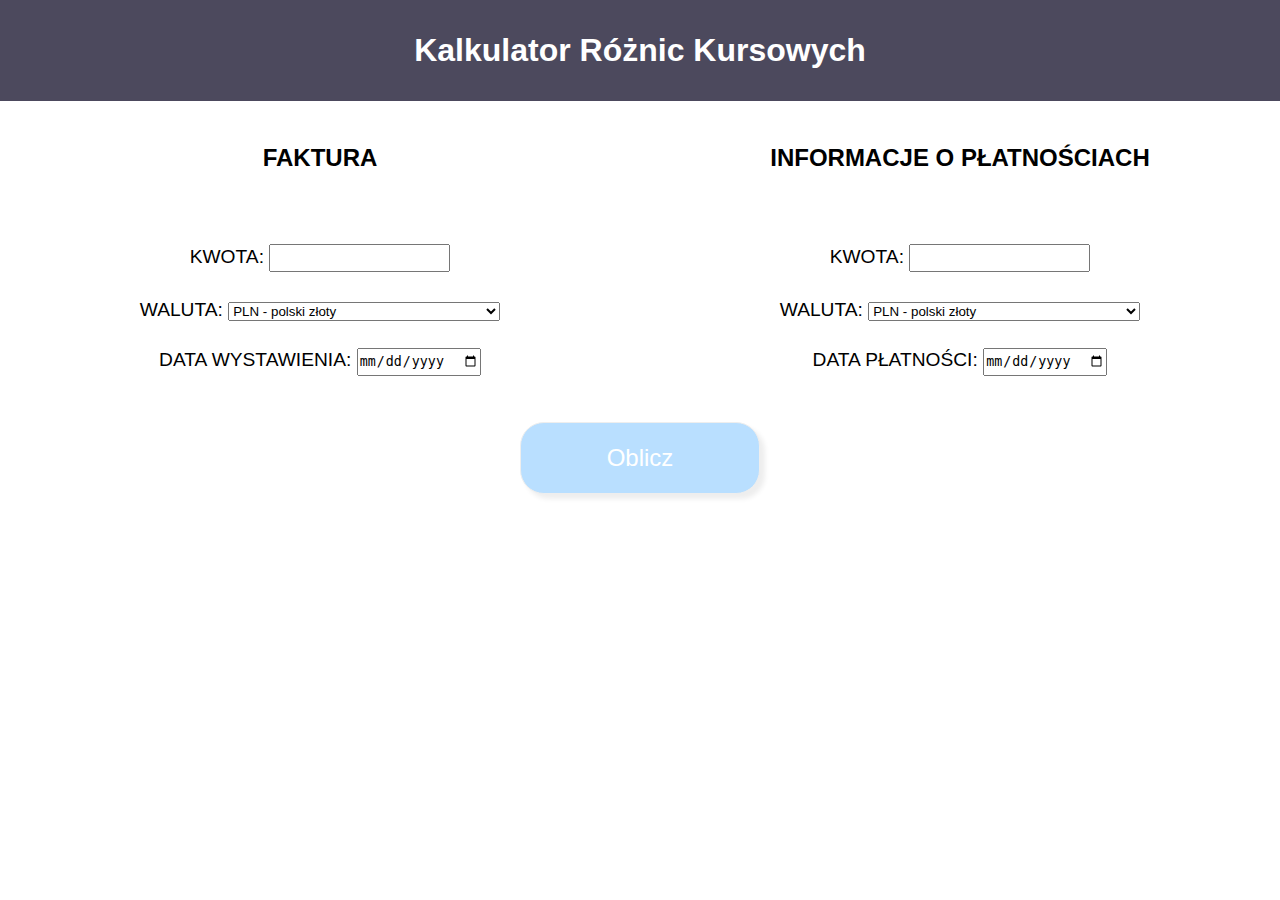
==== kalkulator_roznic_kursowych/index.html @ a262b42f "Add files via upload" ====
<!DOCTYPE html>
<html lang="pl-PL">
  <head>
    <meta charset="UTF-8" />
    <meta name="viewport" content="width=device-width, initial-scale=1.0" />
    <title>Kalkulator Różnic Kursowych</title>
    <link rel="stylesheet" href="style.css" />
  </head>
  <body>
    <header>
      <h1>Kalkulator Różnic Kursowych</h1>
    </header>
    <main>
      <form action="" method="post">
        <div class="main-container">
          <div class="invoice">
            <h2>FAKTURA</h2>
            <p>
              KWOTA:
              <input type="number" min="0.01" step="0.01" name="" id="" required/>
            </p>
            <p>
              WALUTA:
              <select name="" id="">
                <option value="PLN">PLN - polski złoty</option>
                <option value="AUD">AUD - dolar australijski</option>
                <option value="BGN">BGN - lew (Bułgaria)</option>
                <option value="BRL">BRL - real (Brazylia)</option>
                <option value="CAD">CAD - dolar kanadyjski</option>
                <option value="CHF">CHF - frank szwajcarski</option>
                <option value="CLP">CLP - peso chilijskie</option>
                <option value="CNY">CNY - yuan renminbi (Chiny)</option>
                <option value="CYP">CYP - funt cypryjski</option>
                <option value="CZK">CZK - korona czeska</option>
                <option value="DKK">DKK - korona duńska</option>
                <option value="EEK">EEK - korona estońska</option>
                <option value="EUR">EUR - euro</option>
                <option value="GBP">GBP - funt szterling</option>
                <option value="HKD">HKD - dolar Hongkongu</option>
                <option value="HRK">HRK - kuna (Chorwacja)</option>
                <option value="HUF">HUF - forint (Węgry)</option>
                <option value="IDR">IDR - rupia indonezyjska</option>
                <option value="ILS">ILS - nowy izraelski szekel</option>
                <option value="INR">INR - rupia indyjska</option>
                <option value="ISK">ISK - korona islandzka</option>
                <option value="JPY">JPY - jen (Japonia)</option>
                <option value="KRW">KRW - won południowokoreański</option>
                <option value="LTL">LTL - lit litewski</option>
                <option value="LVL">LVL - łat łotewski</option>
                <option value="MTL">MTL - lira maltańska</option>
                <option value="MXN">MXN - peso meksykańskie</option>
                <option value="MYR">MYR - ringgit (Malezja)</option>
                <option value="NOK">NOK - korona norweska</option>
                <option value="NZD">NZD - dolar nowozelandzki</option>
                <option value="PHP">PHP - peso filipińskie</option>
                <option value="RON">RON - lej rumuński</option>
                <option value="RUB">RUB - rubel rosyjski</option>
                <option value="SEK">SEK - korona szwedzka</option>
                <option value="SGD">SGD - dolar singapurski</option>
                <option value="SIT">SIT - tolar słoweński</option>
                <option value="SKK">SKK - korona słowacka</option>
                <option value="THB">THB - bat (Tajlandia)</option>
                <option value="TRY">TRY - lira turecka</option>
                <option value="UAH">UAH - hrywna (Ukraina)</option>
                <option value="USD">USD - dolar amerykański</option>
                <option value="XDR">XDR - SDR (MFW)</option>
                <option value="ZAR">ZAR - rand (Republika Południowej Afryki)</option>
              </select>
            </p>
            <p>
              DATA WYSTAWIENIA:
              <input type="date" name="" id="" required/>
            </p>
          </div>
          <div class="payment_info">
            <h2>INFORMACJE O PŁATNOŚCIACH</h2>
            <p>
              KWOTA:
              <input type="number" min="0.01" step="0.01" name="" id="" required/>
            </p>
            <p>
              WALUTA:
              <select name="" id="">
                <option value="PLN">PLN - polski złoty</option>
                <option value="AUD">AUD - dolar australijski</option>
                <option value="BGN">BGN - lew (Bułgaria)</option>
                <option value="BRL">BRL - real (Brazylia)</option>
                <option value="CAD">CAD - dolar kanadyjski</option>
                <option value="CHF">CHF - frank szwajcarski</option>
                <option value="CLP">CLP - peso chilijskie</option>
                <option value="CNY">CNY - yuan renminbi (Chiny)</option>
                <option value="CYP">CYP - funt cypryjski</option>
                <option value="CZK">CZK - korona czeska</option>
                <option value="DKK">DKK - korona duńska</option>
                <option value="EEK">EEK - korona estońska</option>
                <option value="EUR">EUR - euro</option>
                <option value="GBP">GBP - funt szterling</option>
                <option value="HKD">HKD - dolar Hongkongu</option>
                <option value="HRK">HRK - kuna (Chorwacja)</option>
                <option value="HUF">HUF - forint (Węgry)</option>
                <option value="IDR">IDR - rupia indonezyjska</option>
                <option value="ILS">ILS - nowy izraelski szekel</option>
                <option value="INR">INR - rupia indyjska</option>
                <option value="ISK">ISK - korona islandzka</option>
                <option value="JPY">JPY - jen (Japonia)</option>
                <option value="KRW">KRW - won południowokoreański</option>
                <option value="LTL">LTL - lit litewski</option>
                <option value="LVL">LVL - łat łotewski</option>
                <option value="MTL">MTL - lira maltańska</option>
                <option value="MXN">MXN - peso meksykańskie</option>
                <option value="MYR">MYR - ringgit (Malezja)</option>
                <option value="NOK">NOK - korona norweska</option>
                <option value="NZD">NZD - dolar nowozelandzki</option>
                <option value="PHP">PHP - peso filipińskie</option>
                <option value="RON">RON - lej rumuński</option>
                <option value="RUB">RUB - rubel rosyjski</option>
                <option value="SEK">SEK - korona szwedzka</option>
                <option value="SGD">SGD - dolar singapurski</option>
                <option value="SIT">SIT - tolar słoweński</option>
                <option value="SKK">SKK - korona słowacka</option>
                <option value="THB">THB - bat (Tajlandia)</option>
                <option value="TRY">TRY - lira turecka</option>
                <option value="UAH">UAH - hrywna (Ukraina)</option>
                <option value="USD">USD - dolar amerykański</option>
                <option value="XDR">XDR - SDR (MFW)</option>
                <option value="ZAR">ZAR - rand (Republika Południowej Afryki)</option>
              </select>
            </p>
            <p>
              DATA PŁATNOŚCI:
              <input type="date" name="" id="" required/>
            </p>
          </div>
        </div>
        <div class="container-submit-button">
          <input class="form-submit-button" type="submit" value="Oblicz" />
        </div>
      </form>
    </main>
  </body>
</html>
---- kalkulator_roznic_kursowych/style.css ----
* {
    margin: 0;
    padding: 0;
    box-sizing: border-box;
}
body {
    font-family: "Arial", sans-serif;
}
header {
    padding: 2em;
    text-align: center;
    background-color: #4C495D;
    color: #ffffffff;
}
h2 {
    font-size: 1.5em;
    padding: 1em 1em 3em 1em;
}
p {
    font-size: 1.2em;
    padding-bottom: 1.4em;
}
input {
    height: 2.1em;
}
.main-container {
    display: flex;
}
.invoice, .payment_info {
    flex: 50%;
    padding: 1.2em 0 1.2em 0;
    background-color: #ffffffff;
    display: flex;
    flex-direction: column;
    align-items: center;
}
.container-submit-button {
    text-align: center;
}
.form-submit-button {
    width: 10em;
    height: 3em;
    font-size: 1.5em;
    background: #B9DFFF;
    color: #fff;
    border: 1px solid #eee;
    border-radius: 1em;
    box-shadow: 5px 5px 5px #eee;
    text-shadow: none;
}
.form-submit-button:hover {
    width: 10em;
    height: 3em;
    font-size: 1.5em;
    background: #016ABC;
    color: #fff;
    border: 1px solid #eee;
    border-radius: 1em;
    box-shadow: 5px 5px 5px #eee;
    text-shadow: none;
}
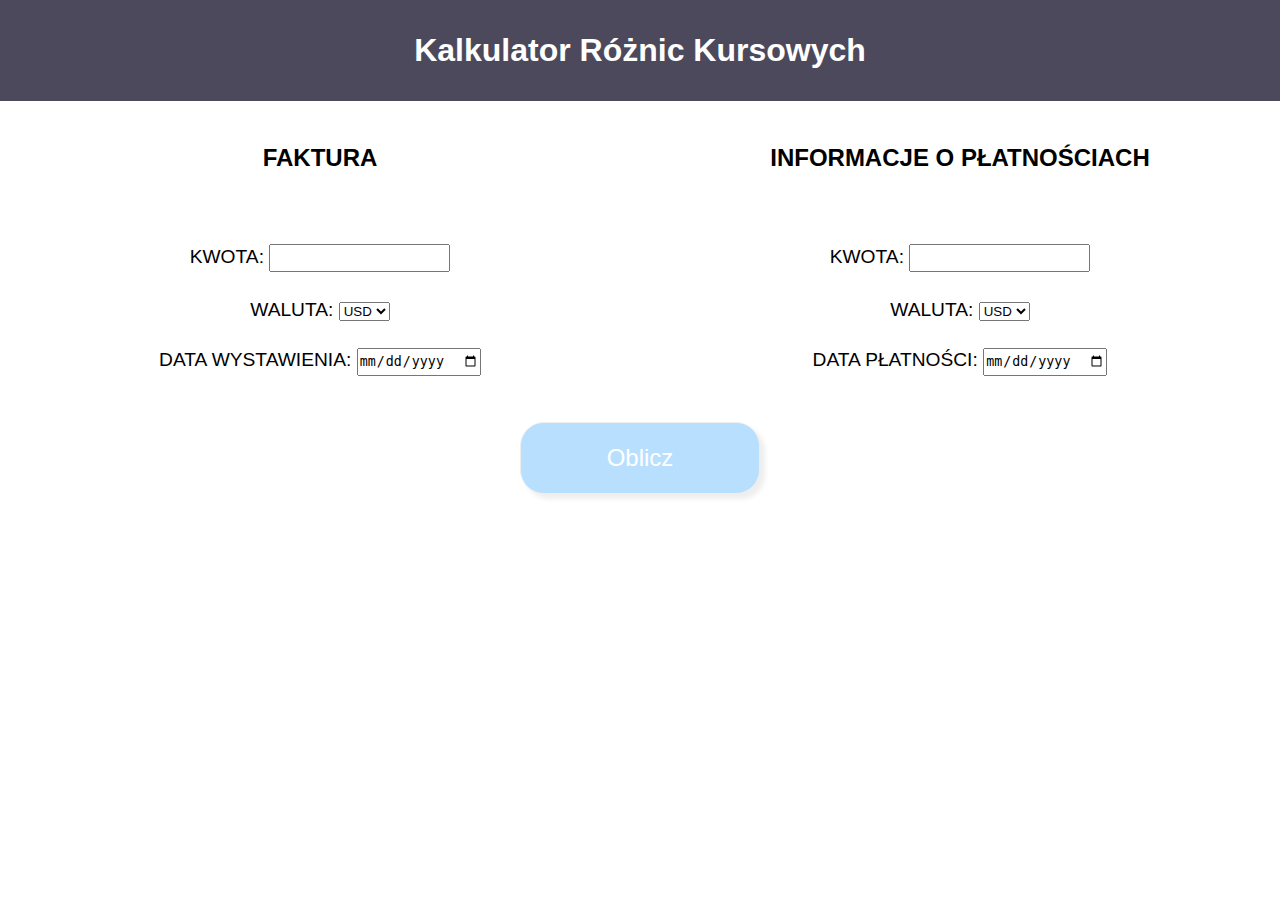
==== commit 200b34b8: "Update index.html" ====
--- a/kalkulator_roznic_kursowych/index.html
+++ b/kalkulator_roznic_kursowych/index.html
@@ -22,49 +22,9 @@
             <p>
               WALUTA:
               <select name="" id="">
-                <option value="PLN">PLN - polski złoty</option>
-                <option value="AUD">AUD - dolar australijski</option>
-                <option value="BGN">BGN - lew (Bułgaria)</option>
-                <option value="BRL">BRL - real (Brazylia)</option>
-                <option value="CAD">CAD - dolar kanadyjski</option>
-                <option value="CHF">CHF - frank szwajcarski</option>
-                <option value="CLP">CLP - peso chilijskie</option>
-                <option value="CNY">CNY - yuan renminbi (Chiny)</option>
-                <option value="CYP">CYP - funt cypryjski</option>
-                <option value="CZK">CZK - korona czeska</option>
-                <option value="DKK">DKK - korona duńska</option>
-                <option value="EEK">EEK - korona estońska</option>
-                <option value="EUR">EUR - euro</option>
-                <option value="GBP">GBP - funt szterling</option>
-                <option value="HKD">HKD - dolar Hongkongu</option>
-                <option value="HRK">HRK - kuna (Chorwacja)</option>
-                <option value="HUF">HUF - forint (Węgry)</option>
-                <option value="IDR">IDR - rupia indonezyjska</option>
-                <option value="ILS">ILS - nowy izraelski szekel</option>
-                <option value="INR">INR - rupia indyjska</option>
-                <option value="ISK">ISK - korona islandzka</option>
-                <option value="JPY">JPY - jen (Japonia)</option>
-                <option value="KRW">KRW - won południowokoreański</option>
-                <option value="LTL">LTL - lit litewski</option>
-                <option value="LVL">LVL - łat łotewski</option>
-                <option value="MTL">MTL - lira maltańska</option>
-                <option value="MXN">MXN - peso meksykańskie</option>
-                <option value="MYR">MYR - ringgit (Malezja)</option>
-                <option value="NOK">NOK - korona norweska</option>
-                <option value="NZD">NZD - dolar nowozelandzki</option>
-                <option value="PHP">PHP - peso filipińskie</option>
-                <option value="RON">RON - lej rumuński</option>
-                <option value="RUB">RUB - rubel rosyjski</option>
-                <option value="SEK">SEK - korona szwedzka</option>
-                <option value="SGD">SGD - dolar singapurski</option>
-                <option value="SIT">SIT - tolar słoweński</option>
-                <option value="SKK">SKK - korona słowacka</option>
-                <option value="THB">THB - bat (Tajlandia)</option>
-                <option value="TRY">TRY - lira turecka</option>
-                <option value="UAH">UAH - hrywna (Ukraina)</option>
-                <option value="USD">USD - dolar amerykański</option>
-                <option value="XDR">XDR - SDR (MFW)</option>
-                <option value="ZAR">ZAR - rand (Republika Południowej Afryki)</option>
+                <option value="USD">USD</option>
+                <option value="GBP">GBP</option>
+                <option value="EUR">EUR</option>
               </select>
             </p>
             <p>
@@ -81,49 +41,9 @@
             <p>
               WALUTA:
               <select name="" id="">
-                <option value="PLN">PLN - polski złoty</option>
-                <option value="AUD">AUD - dolar australijski</option>
-                <option value="BGN">BGN - lew (Bułgaria)</option>
-                <option value="BRL">BRL - real (Brazylia)</option>
-                <option value="CAD">CAD - dolar kanadyjski</option>
-                <option value="CHF">CHF - frank szwajcarski</option>
-                <option value="CLP">CLP - peso chilijskie</option>
-                <option value="CNY">CNY - yuan renminbi (Chiny)</option>
-                <option value="CYP">CYP - funt cypryjski</option>
-                <option value="CZK">CZK - korona czeska</option>
-                <option value="DKK">DKK - korona duńska</option>
-                <option value="EEK">EEK - korona estońska</option>
-                <option value="EUR">EUR - euro</option>
-                <option value="GBP">GBP - funt szterling</option>
-                <option value="HKD">HKD - dolar Hongkongu</option>
-                <option value="HRK">HRK - kuna (Chorwacja)</option>
-                <option value="HUF">HUF - forint (Węgry)</option>
-                <option value="IDR">IDR - rupia indonezyjska</option>
-                <option value="ILS">ILS - nowy izraelski szekel</option>
-                <option value="INR">INR - rupia indyjska</option>
-                <option value="ISK">ISK - korona islandzka</option>
-                <option value="JPY">JPY - jen (Japonia)</option>
-                <option value="KRW">KRW - won południowokoreański</option>
-                <option value="LTL">LTL - lit litewski</option>
-                <option value="LVL">LVL - łat łotewski</option>
-                <option value="MTL">MTL - lira maltańska</option>
-                <option value="MXN">MXN - peso meksykańskie</option>
-                <option value="MYR">MYR - ringgit (Malezja)</option>
-                <option value="NOK">NOK - korona norweska</option>
-                <option value="NZD">NZD - dolar nowozelandzki</option>
-                <option value="PHP">PHP - peso filipińskie</option>
-                <option value="RON">RON - lej rumuński</option>
-                <option value="RUB">RUB - rubel rosyjski</option>
-                <option value="SEK">SEK - korona szwedzka</option>
-                <option value="SGD">SGD - dolar singapurski</option>
-                <option value="SIT">SIT - tolar słoweński</option>
-                <option value="SKK">SKK - korona słowacka</option>
-                <option value="THB">THB - bat (Tajlandia)</option>
-                <option value="TRY">TRY - lira turecka</option>
-                <option value="UAH">UAH - hrywna (Ukraina)</option>
-                <option value="USD">USD - dolar amerykański</option>
-                <option value="XDR">XDR - SDR (MFW)</option>
-                <option value="ZAR">ZAR - rand (Republika Południowej Afryki)</option>
+                <option value="USD">USD</option>
+                <option value="GBP">GBP</option>
+                <option value="EUR">EUR</option>
               </select>
             </p>
             <p>
